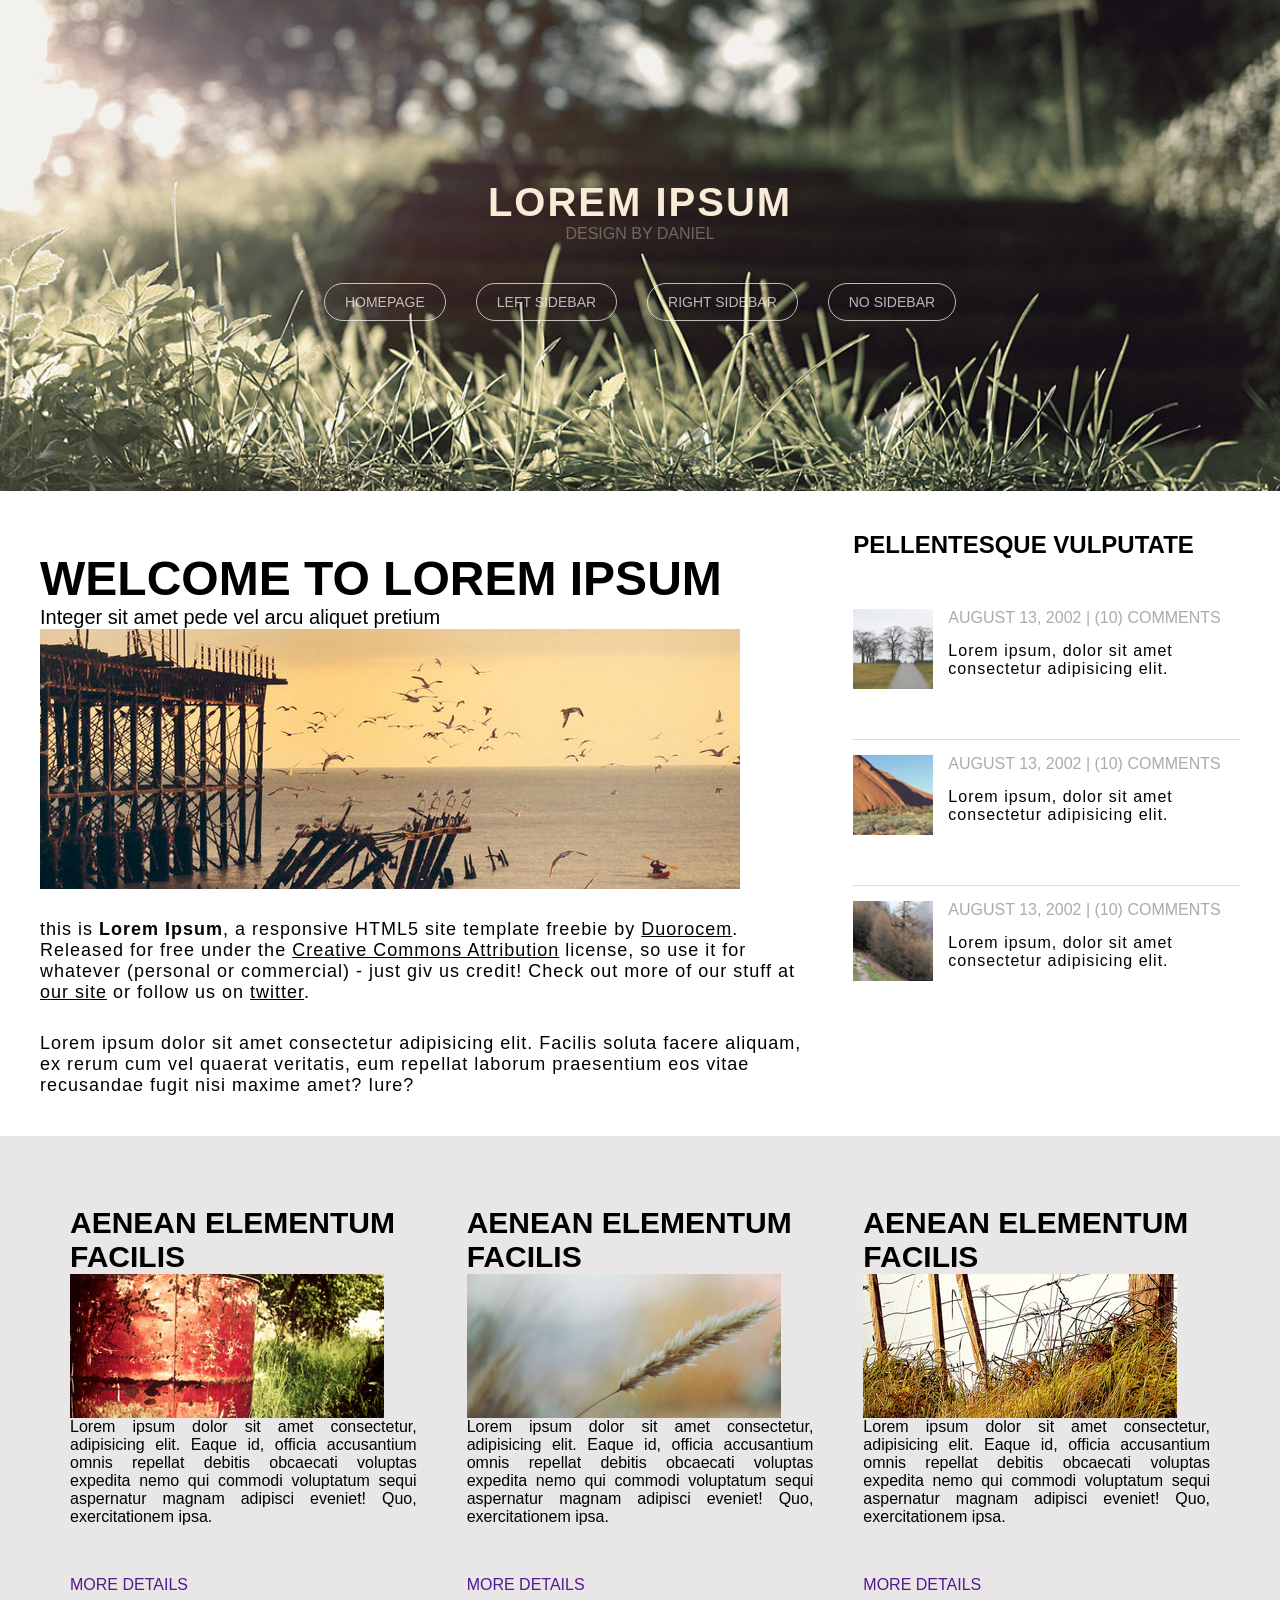
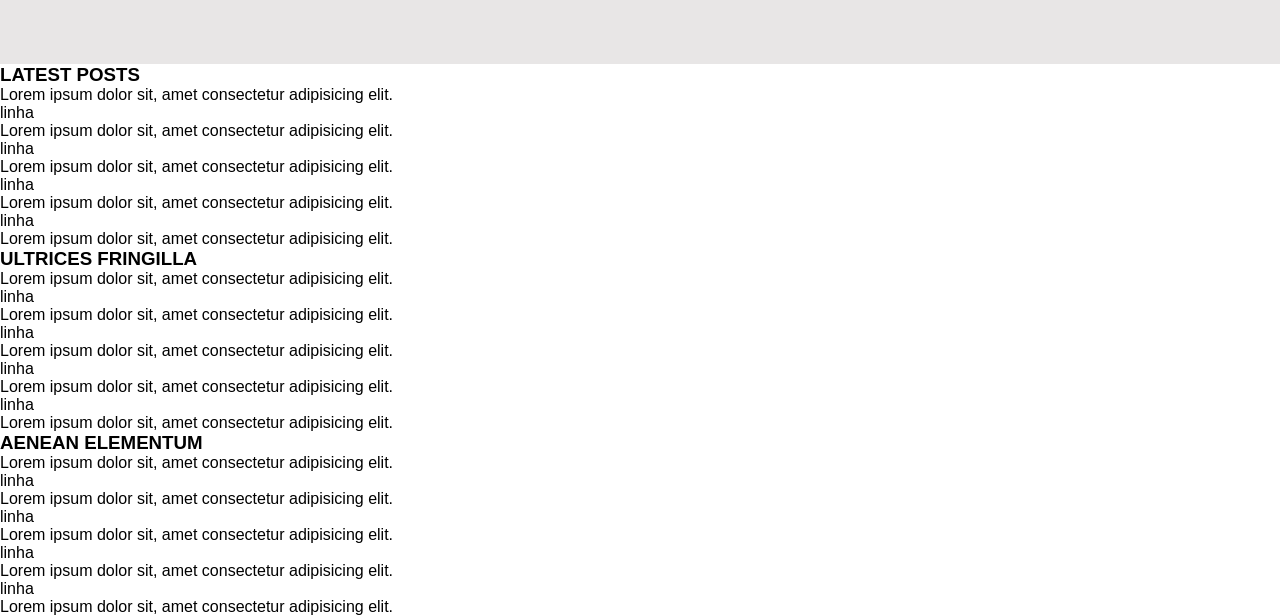
==== Lorem_Ipsum/index.html @ d8954afa "adicionando o projeto em desenvolvimento Lorem_Ipsum" ====
<!DOCTYPE html>
<html lang="en">
<head>
    <meta charset="UTF-8">
    <meta name="viewport" content="width=device-width, initial-scale=1.0">
    <link rel = "stylesheet" href="style.css">
    <link rel="stylesheet" href="https://cdnjs.cloudflare.com/ajax/libs/font-awesome/6.5.0/css/all.min.css"> 
    <title>Lorem Ipsum</title>
</head>
<body>
    <header class= "site-header">
        <h1 class="header__title">LOREM IPSUM</h1>
        <p class="header__subtitle">DESIGN BY DANIEL</p>
        <nav class="header__nav">
            <ul class="nav__list">
                <li class="nav__item"><a href="" class="nav__link">HOMEPAGE</a></li>
                <li class="nav__item"><a href="" class="nav__link">LEFT SIDEBAR</a></li>
                <li class="nav__item"><a href="" class="nav__link">RIGHT SIDEBAR</a></li>
                <li class="nav__item"><a href="" class="nav__link">NO SIDEBAR</a></li>
            </ul>
        </nav>
    </header>
    <main>
        <section class="main-section">
            <div class="main-content">
                <h2 class="main-content__title">WELCOME TO LOREM IPSUM</h2>
                <p class="main-content__subtitle">Integer sit amet pede vel arcu aliquet pretium</p>
                <img src="images/pic07.jpg">
                <p class ="main-content__paragraph-image">this is <span class="bold-highlight">Lorem Ipsum</span>, a responsive HTML5 site template freebie by <span class="underline_highlight">Duorocem</span>.
                Released for free under the <span class="underline_highlight">Creative Commons Attribution</span> license, so use it for whatever (personal or commercial) - just giv us credit! Check out more of our
                stuff at <span class="underline_highlight">our site</span> or follow us on <span class="underline_highlight">twitter</span>.</p>
                
                <p class="main-content__paragraph">Lorem ipsum dolor sit amet consectetur adipisicing elit. Facilis soluta facere aliquam, ex rerum cum vel quaerat veritatis, eum repellat laborum praesentium eos vitae recusandae fugit nisi maxime amet? Iure?</p>
            </div>
            <aside class="sidebar">
                <h2 class="sidebar__title">PELLENTESQUE VULPUTATE</h2>
                <div class="sidebar__block">
                    <img src ="images/pic04.jpg">
                    <div class="sidebar__block-text">
                        <p class = "sidebar__block-date">AUGUST 13, 2002 | (10) COMMENTS</p>
                        <p class="sidebar__block-paragraph">Lorem ipsum, dolor sit amet consectetur adipisicing elit.</p>
                    </div>
                </div>

                <hr class="sidebar__divider">
                
                <div class="sidebar__block">
                    <img src ="images/pic05.jpg">
                    <div class="sidebar__block-text">
                        <p class = "sidebar__block-date">AUGUST 13, 2002 | (10) COMMENTS</p>
                        <p class="sidebar__block-paragraph">Lorem ipsum, dolor sit amet consectetur adipisicing elit.</p>
                    </div>
                </div>

                <hr class="sidebar__divider">

                <div class="sidebar__block">
                    <img src ="images/pic06.jpg">
                    <div class="sidebar__block-text">
                        <p class = "sidebar__block-date">AUGUST 13, 2002 | (10) COMMENTS</p>
                        <p class="sidebar__block-paragraph">Lorem ipsum, dolor sit amet consectetur adipisicing elit.</p>
                    </div>
                </div>
            </aside>       
        </section>

        <section class="feature-posts">
            <div class="feature-posts__card">
                <h1 class="feature-posts__card--title">AENEAN ELEMENTUM FACILIS</h1>
                <img src = "images/pic01.jpg">
                <p class="feature-posts__card--paragraph">Lorem ipsum dolor sit amet consectetur, adipisicing elit. Eaque id, officia accusantium omnis repellat debitis obcaecati voluptas expedita nemo qui commodi voluptatum sequi aspernatur magnam adipisci eveniet! Quo, exercitationem ipsa.</p>
                <a href ="">MORE DETAILS</a>
            </div>
            
            <div class="feature-posts__card">
                <h1 class="feature-posts__card--title">AENEAN ELEMENTUM FACILIS</h1>
                <img src = "images/pic02.jpg">
                <p class="feature-posts__card--paragraph">Lorem ipsum dolor sit amet consectetur, adipisicing elit. Eaque id, officia accusantium omnis repellat debitis obcaecati voluptas expedita nemo qui commodi voluptatum sequi aspernatur magnam adipisci eveniet! Quo, exercitationem ipsa.</p>
                <a href ="">MORE DETAILS</a>
            </div>

            <div class="feature-posts__card">
                <h1 class="feature-posts__card--title">AENEAN ELEMENTUM FACILIS</h1>
                <img src = "images/pic03.jpg">
                <p class="feature-posts__card--paragraph">Lorem ipsum dolor sit amet consectetur, adipisicing elit. Eaque id, officia accusantium omnis repellat debitis obcaecati voluptas expedita nemo qui commodi voluptatum sequi aspernatur magnam adipisci eveniet! Quo, exercitationem ipsa.</p>
                <a href ="">MORE DETAILS</a>
            </div>
        </section>

    <footer>
        <div class = "footer__block">
            <h3 class="footer__block--title">LATEST POSTS</h3>
            <p class="footer_block--paragraph">Lorem ipsum dolor sit, amet consectetur adipisicing elit.</p>
            linha
            <p class="footer_block--paragraph">Lorem ipsum dolor sit, amet consectetur adipisicing elit.</p>
            linha
            <p class="footer_block--paragraph">Lorem ipsum dolor sit, amet consectetur adipisicing elit.</p>
            linha
            <p class="footer_block--paragraph">Lorem ipsum dolor sit, amet consectetur adipisicing elit.</p>
            linha
            <p class="footer_block--paragraph">Lorem ipsum dolor sit, amet consectetur adipisicing elit.</p>
        </div>
        
        <div class = "footer__block">
            <h3 class="footer__block--title">ULTRICES FRINGILLA</h3>
            <p class="footer_block--paragraph">Lorem ipsum dolor sit, amet consectetur adipisicing elit.</p>
            linha
            <p class="footer_block--paragraph">Lorem ipsum dolor sit, amet consectetur adipisicing elit.</p>
            linha
            <p class="footer_block--paragraph">Lorem ipsum dolor sit, amet consectetur adipisicing elit.</p>
            linha
            <p class="footer_block--paragraph">Lorem ipsum dolor sit, amet consectetur adipisicing elit.</p>
            linha
            <p class="footer_block--paragraph">Lorem ipsum dolor sit, amet consectetur adipisicing elit.</p>
        </div>
        
        <div class = "footer__block">
            <h3 class="footer__block--title">AENEAN ELEMENTUM</h3>
            <p class="footer_block--paragraph">Lorem ipsum dolor sit, amet consectetur adipisicing elit.</p>
            linha
            <p class="footer_block--paragraph">Lorem ipsum dolor sit, amet consectetur adipisicing elit.</p>
            linha
            <p class="footer_block--paragraph">Lorem ipsum dolor sit, amet consectetur adipisicing elit.</p>
            linha
            <p class="footer_block--paragraph">Lorem ipsum dolor sit, amet consectetur adipisicing elit.</p>
            linha
            <p class="footer_block--paragraph">Lorem ipsum dolor sit, amet consectetur adipisicing elit.</p>
        </div>
    </footer>
    </main>
</body>
</html>
---- Lorem_Ipsum/style.css ----
* {
margin: 0;
padding: 0;
box-sizing: border-box;
}

body{
    font-family: Arial, Helvetica, sans-serif;
}

img{
    max-width: 100%;
    height: auto;
    display: block;
}

a{
    text-decoration: none;
}

.site-header{
    background-image: url('images/banner.jpg');
    background-size: cover;
    background-position: center;
    padding: 180px;
}

.header__title{
    text-align: center;
    color: antiquewhite;
    font-size: 40px;
    font-family: Helvetica, sans-serif;
    letter-spacing: 2px;
}

.header__subtitle{
    text-align: center;
    color: rgb(214, 206, 195);
    opacity: 0.4;
    margin-bottom: 50px;
}

.nav__list{
    display: flex;
    justify-content: center;
    gap: 30px;
    list-style: none;
}

.nav__link{
    font-size: 14px;
    color:white;
    text-decoration: none;
    opacity: 0.7;
    border: 1px solid white;
    padding: 10px 20px;
    border-radius: 20px; 
}

.main-section{
    display: flex;
    gap: 40px;
    padding: 40px;
}

.main-content{
    flex: 2;
}

.main-content__title{
    font-size: 48px;
    margin-top: 20px;
}

.main-content__subtitle{
    font-size: 20px;
}

.main-content__paragraph-image{
    margin-top: 30px;
    margin-bottom: 30px;
    font-size: 18px;
    letter-spacing: 1px;
}

.main-content__paragraph{
    font-size: 18px;
    letter-spacing: 1px;
}

.bold-highlight{
    font-weight: bold;
}

.underline_highlight{
    text-decoration: underline;
}

.sidebar{
    flex: 1;
}

.sidebar__title{
    margin-bottom: 50px;
}

.sidebar__block{
    display: flex;
    gap: 15px;
    align-items: flex-start;
    margin-bottom: 50px;
}

.sidebar__block img {
    width: 80px;
    height: 80px;
    object-fit: cover;
}

.sidebar__block-date{
    color: rgb(92, 88, 88);
    opacity: 0.5;
    margin-bottom: 15px;
}

.sidebar__block-paragraph{
    font-size: 16px;
    letter-spacing: 1px;
}

.sidebar__divider{
    border: none;
    border-top: 1px solid #ddd;
    margin: 15px 0;
}

.feature-posts{
    display: flex;
    background-color: rgb(232, 230, 230);
    align-items: center;
    padding: 70px;  
    gap: 50px;
}

.feature-posts__card{
    flex: 1;
}

.feature-posts__card img{
    object-fit: cover;
}

.feature-posts__card--title{
    font-size: 30px;
}

.feature-posts__card--paragraph{
    text-align: justify;
    margin-bottom: 50px;
}
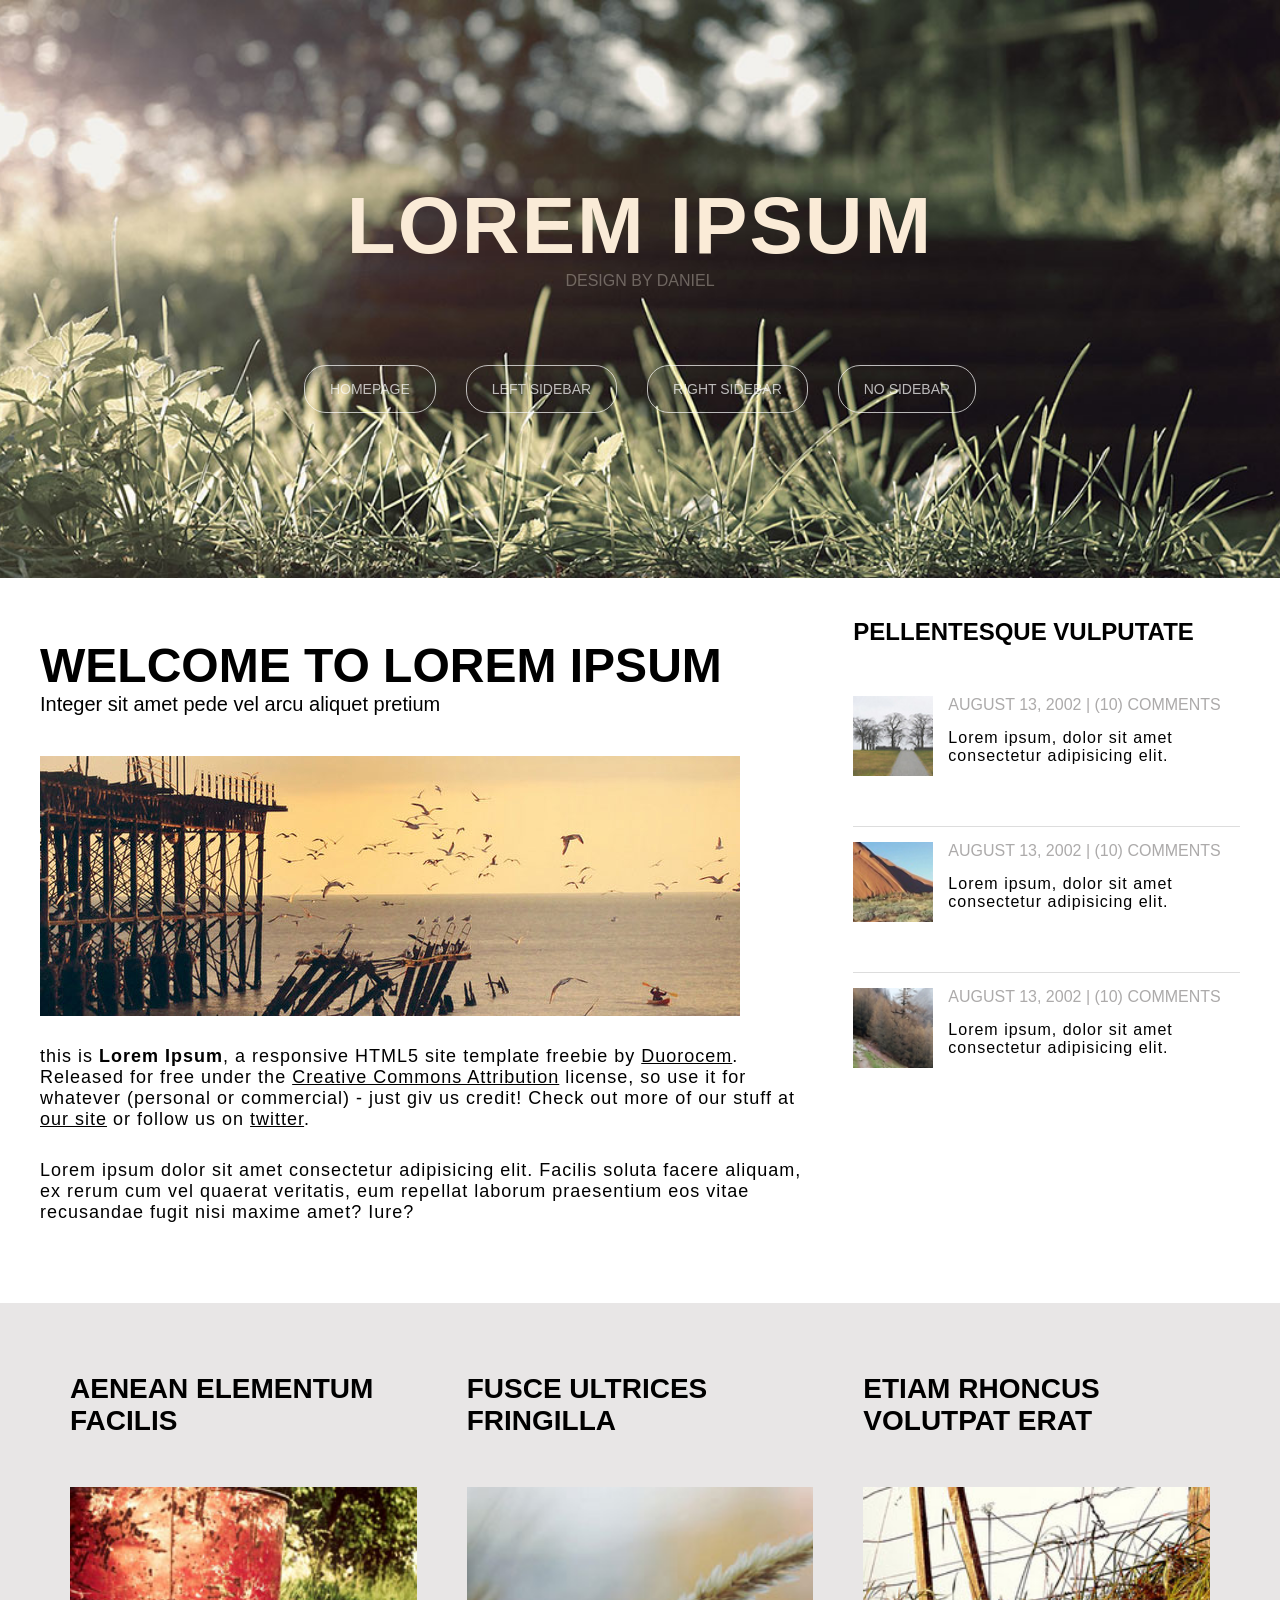
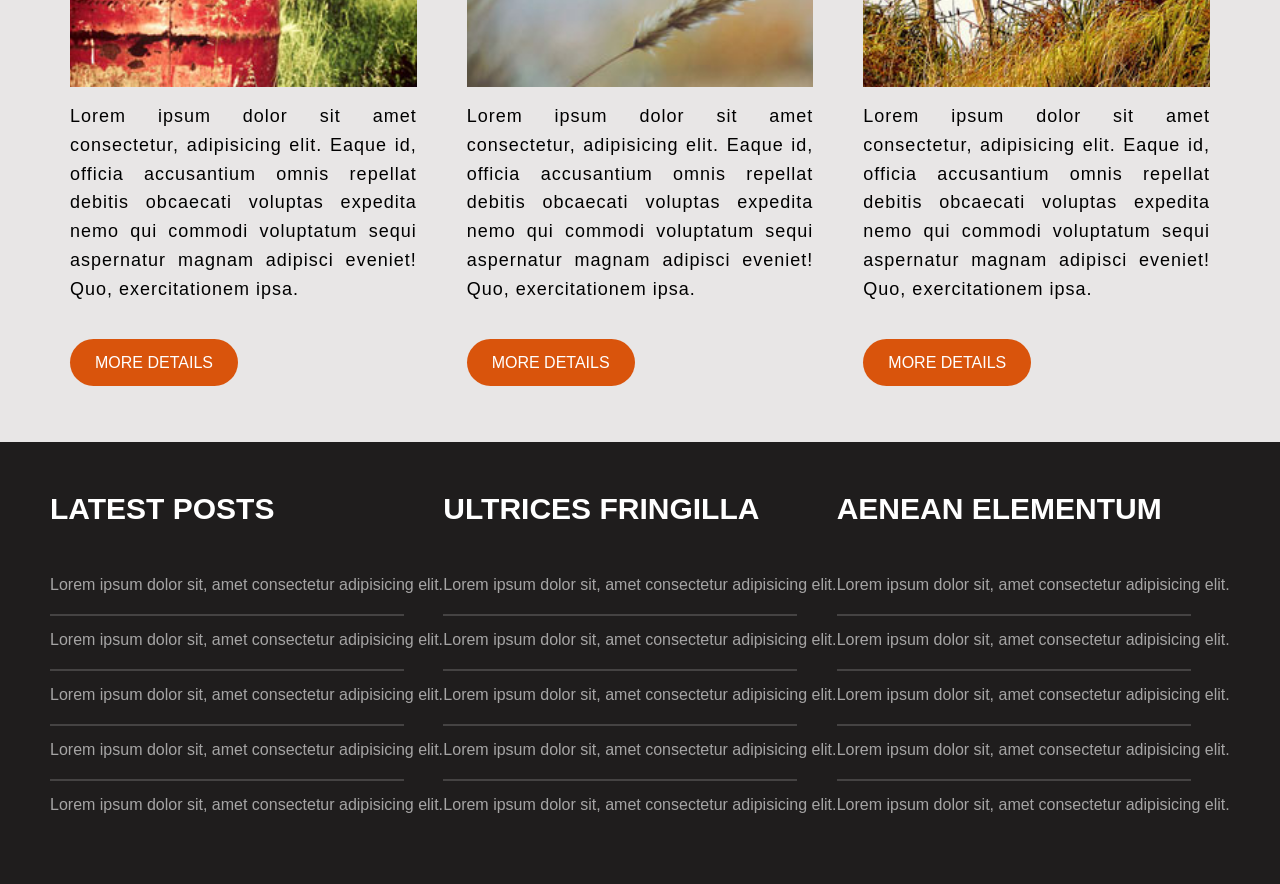
==== commit 25c0cb17: "finalizando projeto" ====
--- a/Lorem_Ipsum/index.html
+++ b/Lorem_Ipsum/index.html
@@ -63,68 +63,66 @@
                 </div>
             </aside>       
         </section>
-
         <section class="feature-posts">
             <div class="feature-posts__card">
-                <h1 class="feature-posts__card--title">AENEAN ELEMENTUM FACILIS</h1>
+                <h3 class="feature-posts__card--title">AENEAN ELEMENTUM FACILIS</h1>
                 <img src = "images/pic01.jpg">
                 <p class="feature-posts__card--paragraph">Lorem ipsum dolor sit amet consectetur, adipisicing elit. Eaque id, officia accusantium omnis repellat debitis obcaecati voluptas expedita nemo qui commodi voluptatum sequi aspernatur magnam adipisci eveniet! Quo, exercitationem ipsa.</p>
                 <a href ="">MORE DETAILS</a>
             </div>
             
             <div class="feature-posts__card">
-                <h1 class="feature-posts__card--title">AENEAN ELEMENTUM FACILIS</h1>
+                <h3 class="feature-posts__card--title">FUSCE ULTRICES FRINGILLA</h1>
                 <img src = "images/pic02.jpg">
                 <p class="feature-posts__card--paragraph">Lorem ipsum dolor sit amet consectetur, adipisicing elit. Eaque id, officia accusantium omnis repellat debitis obcaecati voluptas expedita nemo qui commodi voluptatum sequi aspernatur magnam adipisci eveniet! Quo, exercitationem ipsa.</p>
                 <a href ="">MORE DETAILS</a>
             </div>
 
             <div class="feature-posts__card">
-                <h1 class="feature-posts__card--title">AENEAN ELEMENTUM FACILIS</h1>
+                <h3 class="feature-posts__card--title">ETIAM RHONCUS VOLUTPAT ERAT</h1>
                 <img src = "images/pic03.jpg">
                 <p class="feature-posts__card--paragraph">Lorem ipsum dolor sit amet consectetur, adipisicing elit. Eaque id, officia accusantium omnis repellat debitis obcaecati voluptas expedita nemo qui commodi voluptatum sequi aspernatur magnam adipisci eveniet! Quo, exercitationem ipsa.</p>
                 <a href ="">MORE DETAILS</a>
             </div>
         </section>
-
     <footer>
         <div class = "footer__block">
             <h3 class="footer__block--title">LATEST POSTS</h3>
-            <p class="footer_block--paragraph">Lorem ipsum dolor sit, amet consectetur adipisicing elit.</p>
-            linha
-            <p class="footer_block--paragraph">Lorem ipsum dolor sit, amet consectetur adipisicing elit.</p>
-            linha
-            <p class="footer_block--paragraph">Lorem ipsum dolor sit, amet consectetur adipisicing elit.</p>
-            linha
-            <p class="footer_block--paragraph">Lorem ipsum dolor sit, amet consectetur adipisicing elit.</p>
-            linha
-            <p class="footer_block--paragraph">Lorem ipsum dolor sit, amet consectetur adipisicing elit.</p>
+            <p class="footer__block--paragraph">Lorem ipsum dolor sit, amet consectetur adipisicing elit.</p>
+            <hr class="footer__block--divider">
+            <p class="footer__block--paragraph">Lorem ipsum dolor sit, amet consectetur adipisicing elit.</p>
+            <hr class="footer__block--divider">
+            <p class="footer__block--paragraph">Lorem ipsum dolor sit, amet consectetur adipisicing elit.</p>
+            <hr class="footer__block--divider">
+            <p class="footer__block--paragraph">Lorem ipsum dolor sit, amet consectetur adipisicing elit.</p>
+            <hr class="footer__block--divider">
+            <p class="footer__block--paragraph">Lorem ipsum dolor sit, amet consectetur adipisicing elit.</p>
         </div>
         
         <div class = "footer__block">
             <h3 class="footer__block--title">ULTRICES FRINGILLA</h3>
-            <p class="footer_block--paragraph">Lorem ipsum dolor sit, amet consectetur adipisicing elit.</p>
-            linha
-            <p class="footer_block--paragraph">Lorem ipsum dolor sit, amet consectetur adipisicing elit.</p>
-            linha
-            <p class="footer_block--paragraph">Lorem ipsum dolor sit, amet consectetur adipisicing elit.</p>
-            linha
-            <p class="footer_block--paragraph">Lorem ipsum dolor sit, amet consectetur adipisicing elit.</p>
-            linha
-            <p class="footer_block--paragraph">Lorem ipsum dolor sit, amet consectetur adipisicing elit.</p>
+            <p class="footer__block--paragraph">Lorem ipsum dolor sit, amet consectetur adipisicing elit.</p>
+            <hr class="footer__block--divider">
+            <p class="footer__block--paragraph">Lorem ipsum dolor sit, amet consectetur adipisicing elit.</p>
+            <hr class="footer__block--divider">
+            <p class="footer__block--paragraph">Lorem ipsum dolor sit, amet consectetur adipisicing elit.</p>
+            <hr class="footer__block--divider">
+            <p class="footer__block--paragraph">Lorem ipsum dolor sit, amet consectetur adipisicing elit.</p>
+            <hr class="footer__block--divider">
+            <p class="footer__block--paragraph">Lorem ipsum dolor sit, amet consectetur adipisicing elit.</p>
         </div>
         
         <div class = "footer__block">
             <h3 class="footer__block--title">AENEAN ELEMENTUM</h3>
-            <p class="footer_block--paragraph">Lorem ipsum dolor sit, amet consectetur adipisicing elit.</p>
-            linha
-            <p class="footer_block--paragraph">Lorem ipsum dolor sit, amet consectetur adipisicing elit.</p>
-            linha
-            <p class="footer_block--paragraph">Lorem ipsum dolor sit, amet consectetur adipisicing elit.</p>
-            linha
-            <p class="footer_block--paragraph">Lorem ipsum dolor sit, amet consectetur adipisicing elit.</p>
-            linha
-            <p class="footer_block--paragraph">Lorem ipsum dolor sit, amet consectetur adipisicing elit.</p>
+            <p class="footer__block--paragraph">Lorem ipsum dolor sit, amet consectetur adipisicing elit.</p>
+            <hr class="footer__block--divider">
+            <p class="footer__block--paragraph">Lorem ipsum dolor sit, amet consectetur adipisicing elit.</p>
+            <hr class="footer__block--divider">
+            <p class="footer__block--paragraph">Lorem ipsum dolor sit, amet consectetur adipisicing elit.</p>
+            <hr class="footer__block--divider">
+            <p class="footer__block--paragraph">Lorem ipsum dolor sit, amet consectetur adipisicing elit.</p>
+            <hr class="footer__block--divider">
+            <p class="footer__block--paragraph">Lorem ipsum dolor sit, amet consectetur adipisicing elit.</p>
         </div>
     </footer>
     </main>
--- a/Lorem_Ipsum/style.css
+++ b/Lorem_Ipsum/style.css
@@ -29,7 +29,7 @@
 .header__title{
     text-align: center;
     color: antiquewhite;
-    font-size: 40px;
+    font-size: 80px;
     font-family: Helvetica, sans-serif;
     letter-spacing: 2px;
 }
@@ -38,7 +38,7 @@
     text-align: center;
     color: rgb(214, 206, 195);
     opacity: 0.4;
-    margin-bottom: 50px;
+    margin-bottom: 90px;
 }
 
 .nav__list{
@@ -54,8 +54,8 @@
     text-decoration: none;
     opacity: 0.7;
     border: 1px solid white;
-    padding: 10px 20px;
-    border-radius: 20px; 
+    padding: 15px 25px;
+    border-radius: 22px; 
 }
 
 .main-section{
@@ -75,6 +75,7 @@
 
 .main-content__subtitle{
     font-size: 20px;
+    margin-bottom: 40px;
 }
 
 .main-content__paragraph-image{
@@ -87,6 +88,7 @@
 .main-content__paragraph{
     font-size: 18px;
     letter-spacing: 1px;
+    margin-bottom: 40px;
 }
 
 .bold-highlight{
@@ -138,7 +140,7 @@
 .feature-posts{
     display: flex;
     background-color: rgb(232, 230, 230);
-    align-items: center;
+    align-items: flex-start;
     padding: 70px;  
     gap: 50px;
 }
@@ -148,14 +150,58 @@
 }
 
 .feature-posts__card img{
+    width: 100%;
+    height: 200px;
     object-fit: cover;
+    margin: 15px 0; 
 }
 
 .feature-posts__card--title{
-    font-size: 30px;
+    font-size: 28px;
+    margin-bottom: 50px;
 }
 
 .feature-posts__card--paragraph{
     text-align: justify;
     margin-bottom: 50px;
-}
+    letter-spacing: 1px;
+    font-size: 18px;
+    line-height: 1.6;
+}
+
+.feature-posts__card a{
+    color: white;
+    background-color: rgb(217, 84, 12);
+    padding: 15px 25px;
+    border-radius: 25px;     
+}
+
+footer{
+    display: flex;
+    padding: 50px;
+    background-color: rgb(31, 29, 29);
+}
+
+.footer__block{
+    flex: 1;
+}
+
+.footer__block--title{
+    color: white;
+    margin-bottom: 50px;
+    font-size: 30px;
+}
+
+.footer__block--paragraph{
+    color: white;
+    opacity: 0.6;
+    margin-bottom: 20px;
+}
+
+.footer__block--divider{
+    border: none;
+    border-top: 2px solid #ddd;
+    width: 90%;
+    opacity: 0.2;
+    margin: 15px 0;
+}
